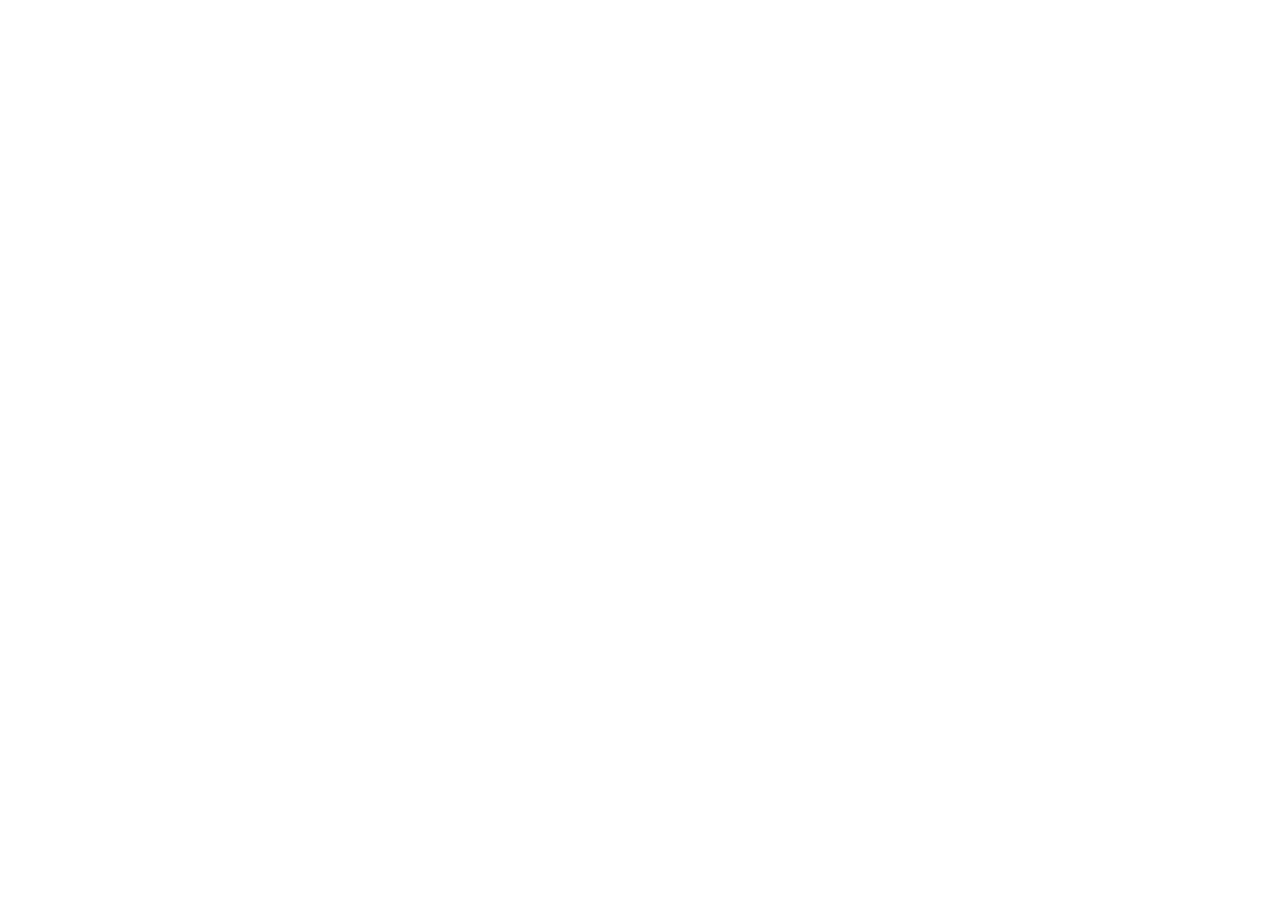
==== mario/index.html @ dbbf4544 "aula1" ====
<!DOCTYPE html>
<html lang="en">
<head>
    <meta charset="UTF-8">
    <meta name="viewport" content="width=device-width, initial-scale=1.0">
    <link rel="stylesheet" href="./css/style.css">
    <script src="./js/script.js" defer></script>
    <title>Mario Jump</title>
</head>
<body>
    
    <div class="game-board">

        <img src="./images/pipe.png" alt
    </div>


</body>
</html>
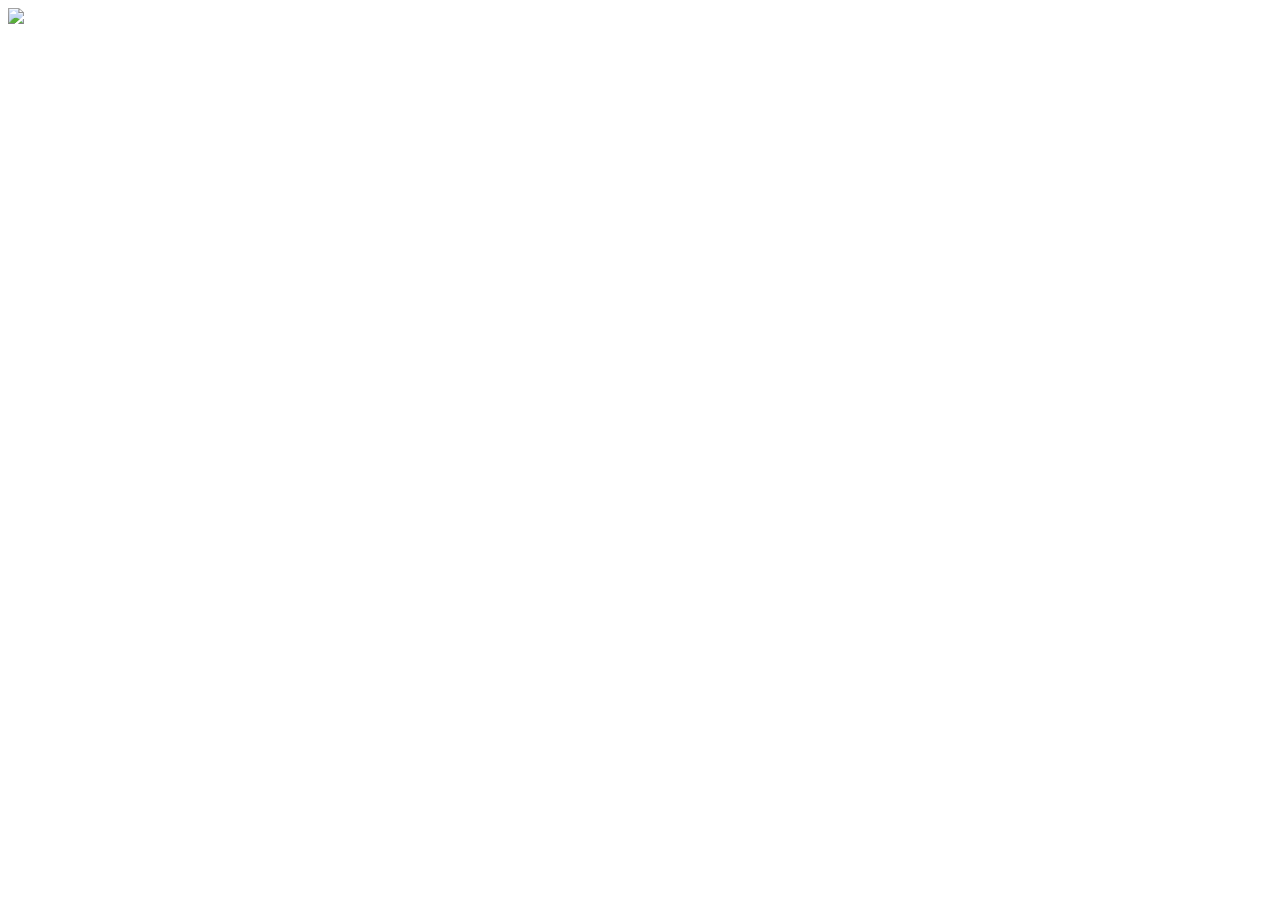
==== commit e7a7c29e: "Update index.html" ====
--- a/mario/index.html
+++ b/mario/index.html
@@ -11,9 +11,9 @@
     
     <div class="game-board">
 
-        <img src="./images/pipe.png" alt
+        <img src="./images/pipe.png" class="pipe">
     </div>
 
 
 </body>
-</html>+</html> 
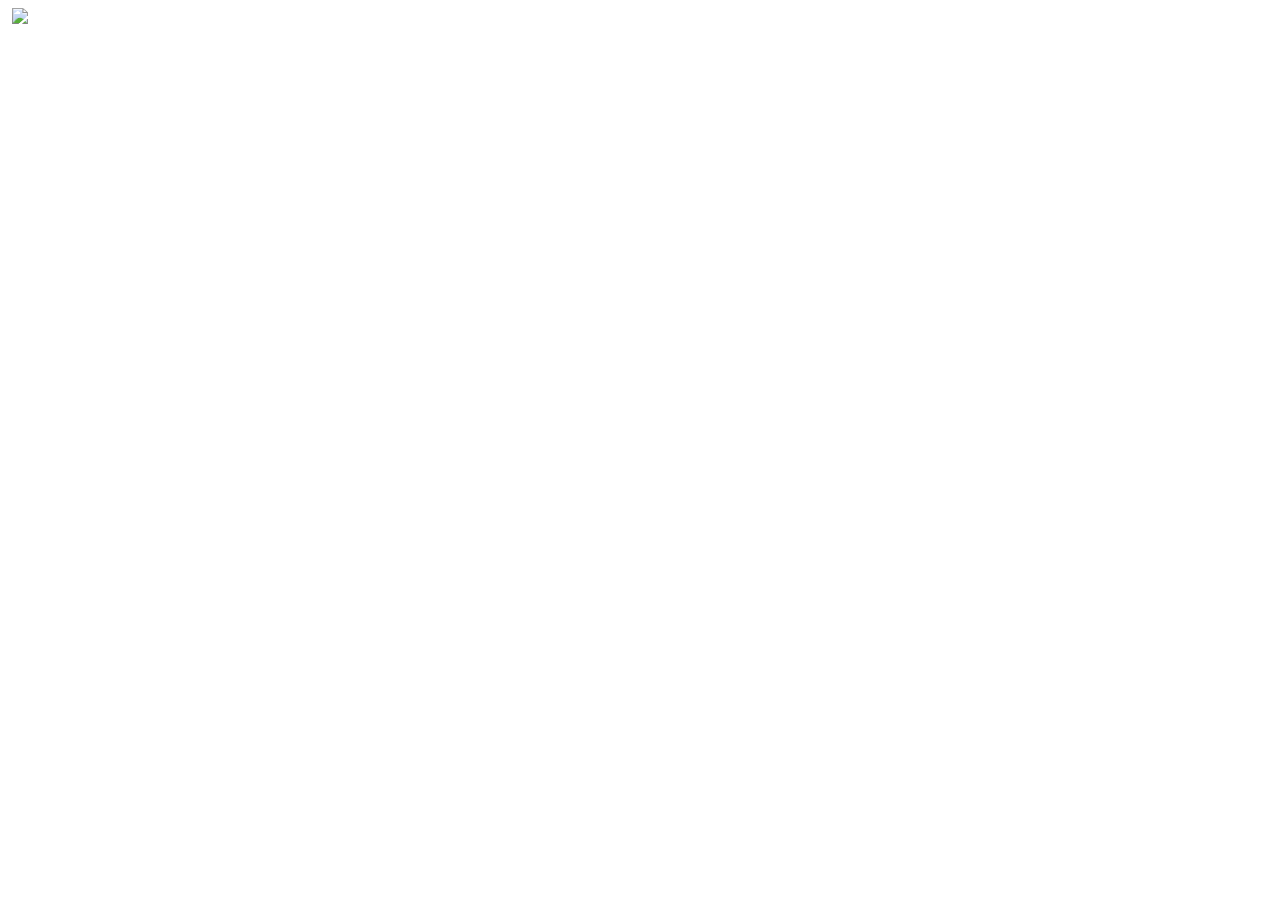
==== commit 84adaa08: "Correct image source attribute for Mario Fix typo in image source attribute for Mario image." ====
--- a/mario/index.html
+++ b/mario/index.html
@@ -10,7 +10,7 @@
 <body>
     
     <div class="game-board">
-
+        <img scr="./images/mario.webp" class="mario"> 
         <img src="./images/pipe.png" class="pipe">
     </div>
 
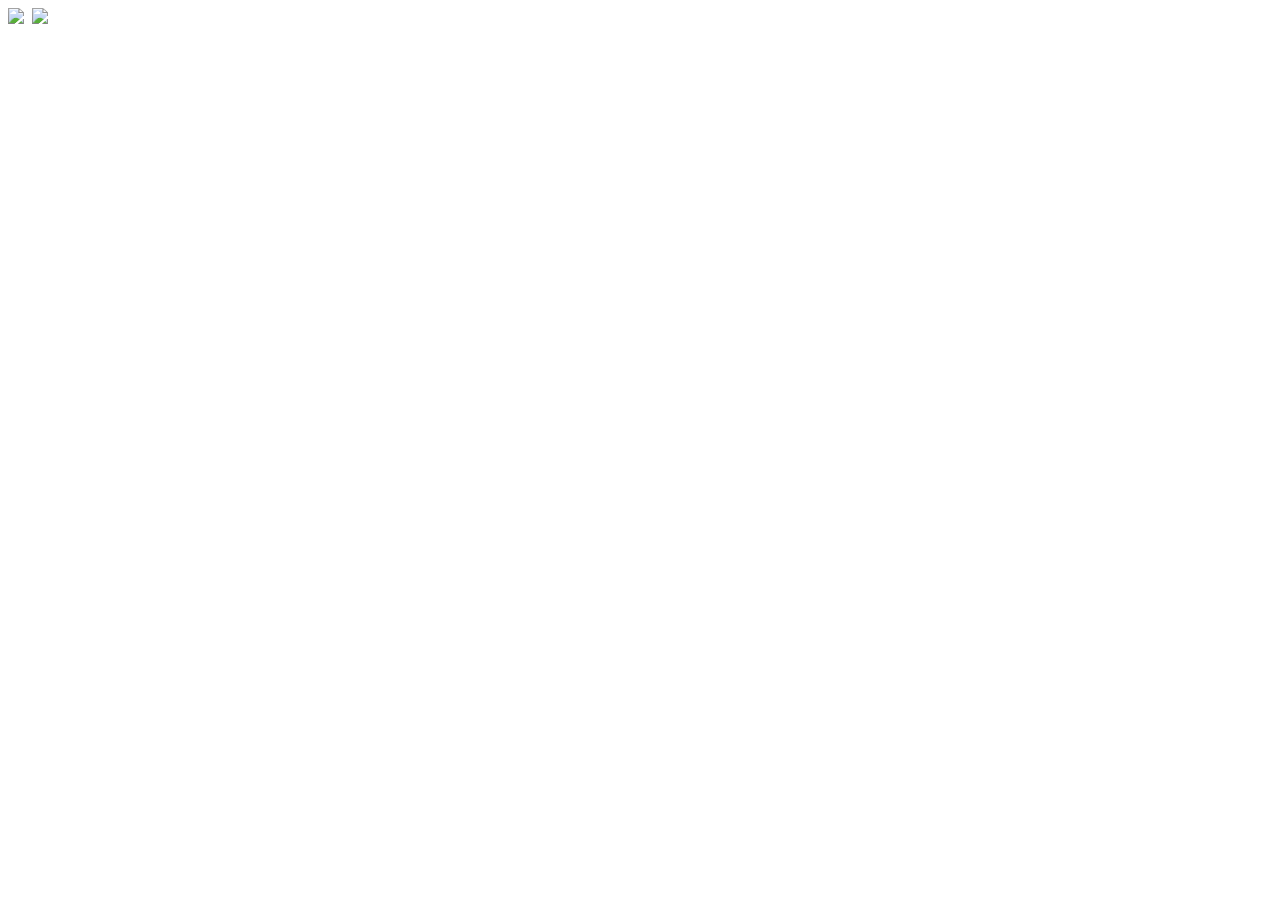
==== commit b6bf25a5: "Correct 'scr' to 'src' for Mario image Fixed typo in 'src' attribute for Mario image." ====
--- a/mario/index.html
+++ b/mario/index.html
@@ -10,10 +10,11 @@
 <body>
     
     <div class="game-board">
+        <img src="./images/clouds.png" class="clouds">
         <img scr="./images/mario.webp" class="mario"> 
         <img src="./images/pipe.png" class="pipe">
     </div>
 
 
 </body>
-</html> 
+</html>  
